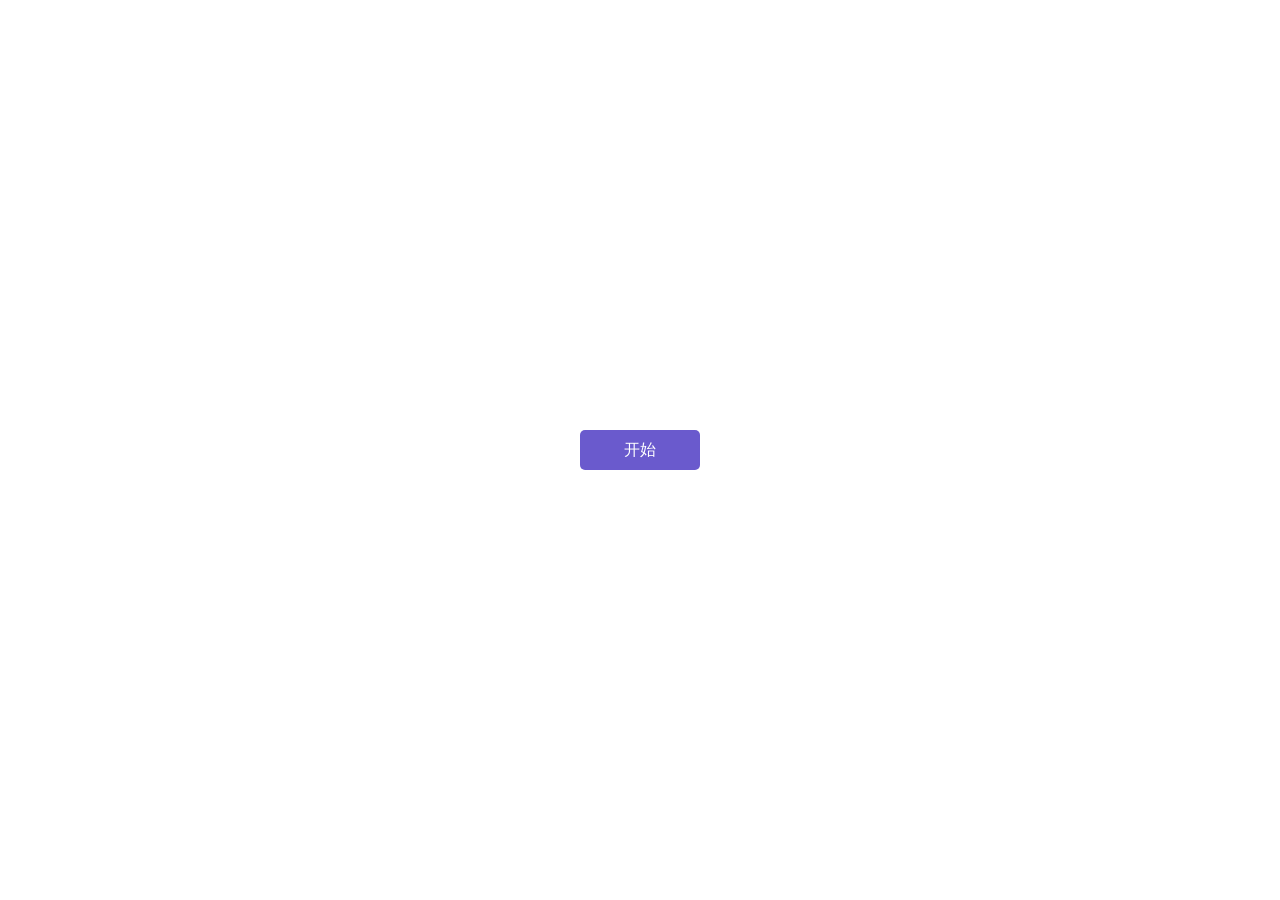
==== EditTest.html @ b3859c22 "Add files via upload" ====
<!DOCTYPE html>
<html lang="zh-cn">

<head>
    <meta charset="UTF-8">
    <meta http-equiv="X-UA-Compatible" content="IE=edge">
    <meta name="viewport" content="width=device-width, initial-scale=1.0">
    <title>EditTest</title>
</head>

<body>
    <div id="box">
        <div id="validLast"></div>
        <div id="fraction"></div>
        <div class="row" id="line1"></div>
        <div class="row" id="judge1"></div>
        <div class="row" id="line2"></div>
        <div class="row" id="judge2"></div>
        <div id="submit"></div>
    </div>
</body>
<style>
    * {
        margin: 0;
        padding: 0;
    }

    body {
        display: flex;
        justify-content: center;
        align-items: center;
        height: 100vh;
    }

    #box {
        /* margin: 50px 0 0 0; */
        display: flex;
        flex-direction: column;
        justify-content: center;
        align-items: center;
    }

    #validLast {
        margin: 0 0 50px 0;
        font-size: 18px;
        height: 50px;
        display: none;
    }

    #fraction {
        margin: 0 0 50px 0;
        height: 50px;
        font-weight: bold;
        font-size: 35px;
        display: none;
    }

    .row {
        height: 55px;
        display: flex;
        justify-content: center;
        align-items: center;
        display: none;
    }

    .item1 {
        margin: 20px;
        width: 120px;
        height: 35px;
        background-color: aliceblue;
        border: 1px solid lightskyblue;
        display: flex;
        justify-content: center;
        align-items: center;
        border-radius: 5px;
        user-select: none;
        /* color: lightskyblue; */
        user-select: none;
    }

    .item2 {
        margin: 20px;
        width: 120px;
        height: 35px;
        display: flex;
        justify-content: center;
        align-items: center;
        border-radius: 5px;
        cursor: pointer;
        user-select: none;
    }

    .yes {
        margin: 0 10px 0 0;
        width: 50px;
        height: 30px;
        border: 1px solid yellowgreen;
        display: flex;
        justify-content: center;
        align-items: center;
        border-radius: 5px;
        color: yellowgreen;
        opacity: .3;
        background-color: white;
    }

    .yes:hover {
        opacity: 1;
        background-color: yellowgreen;
        color: white;
    }

    .wrong {
        margin: 0 0 0 10px;
        width: 50px;
        height: 30px;
        border: 1px solid orange;
        display: flex;
        justify-content: center;
        align-items: center;
        border-radius: 5px;
        color: orange;
        opacity: .3;
    }

    .wrong:hover {
        opacity: 1;
        background-color: orange;
        color: white;
    }

    .correct {
        /* margin: 0 5px 0 5px; */
        display: none;
    }

    .error {
        /* margin: 0 5px 0 5px; */
    }

    #submit {
        /* margin: 80px 0 0 0; */
        width: 120px;
        height: 40px;
        display: flex;
        justify-content: center;
        align-items: center;
        background-color: slateblue;
        border-radius: 5px;
        color: white;
    }
</style>
<script src="jquery.js"></script>
<script>
    const words = [
        ["<font class='error'>按</font><font class='correct'>（安）</font>装", "安装"],
        ["和<font class='error'>霭</font><font class='correct'>（蔼）</font>", "和蔼"],
        ["<font class='error'>翱</font><font class='correct'>（遨）</font>游", "遨游"],
        ["<font class='error'>暗</font><font class='correct'>（谙）</font>熟", "谙熟"],
        ["<font class='error'>唉</font><font class='correct'>（哀）</font>叹", "哀叹"],
        ["<font class='error'>奥</font><font class='correct'>（澳）</font>洲", "澳洲"],
        ["暮<font class='error'>蔼</font><font class='correct'>（霭）</font>", "暮霭"],
        ["<font class='error'>暖</font><font class='correct'>（暖）</font>昧", "暧昧"],
        ["<font class='error'>爱</font><font class='correct'>（艾）</font>滋病", "艾滋病"],
        ["<font class='error'>板</font><font class='correct'>（扳）</font>机", "扳机"],
        ["<font class='error'>绊</font><font class='correct'>（拌）</font>嘴", "拌嘴"],
        ["<font class='error'>备</font><font class='correct'>（倍）</font>增", "倍增"],
        ["针<font class='error'>贬</font><font class='correct'>（砭）</font>", "针砭"],
        ["<font class='error'>敝</font><font class='correct'>（憋）</font>气", "憋气"],
        ["<font class='error'>摒</font><font class='correct'>（屏）</font>气", "屏气"],
        ["船<font class='error'>泊</font><font class='correct'>（舶）</font>", "船舶"],
        ["<font class='error'>搏</font><font class='correct'>（博）</font>弈", "博弈"],
        ["<font class='error'>部</font><font class='correct'>（布）</font>置", "布置"],
        ["<font class='error'>搬</font><font class='correct'>（班）</font>师", "班师"],
        ["羁<font class='error'>拌</font><font class='correct'>（绊）</font>", "羁绊"],
        ["<font class='error'>稗</font><font class='correct'>（裨）</font>益", "裨益"],
        ["<font class='error'>辩</font><font class='correct'>（辨）</font>别", "辨别"],
        ["<font class='error'>宾</font><font class='correct'>（傧）</font>相", "傧相"],
        ["<font class='error'>拔</font><font class='correct'>（拨）</font>款", "拨款"],
        ["<font class='error'>搏</font><font class='correct'>（博）</font>彩", "博彩"],
        ["脉<font class='error'>博</font><font class='correct'>（搏）</font>", "脉搏"],
        ["<font class='error'>布</font><font class='correct'>（部）</font>署", "部署"],
        ["<font class='error'>板</font><font class='correct'>（版）</font>面", "版面"],
        ["<font class='error'>报</font><font class='correct'>（抱）</font>负", "抱负"],
        ["<font class='error'>敝</font><font class='correct'>（弊）</font>病", "弊病"],
        ["<font class='error'>辨</font><font class='correct'>（辩）</font>护", "辩护"],
        ["<font class='error'>频</font><font class='correct'>（濒）</font>临", "濒临"],
        ["<font class='error'>泊</font><font class='correct'>（舶）</font>来品", "舶来品"],
        ["赌<font class='error'>搏</font><font class='correct'>（博）</font>", "赌博"],
        ["刻<font class='error'>簿</font><font class='correct'>（薄）</font>", "刻薄"],
        ["号码<font class='error'>薄</font><font class='correct'>（簿）</font>", "号码簿"],
        ["风<font class='error'>彩</font><font class='correct'>（采）</font>", "风采"],
        ["<font class='error'>怆</font><font class='correct'>（仓）</font>皇", "仓皇"],
        ["<font class='error'>侧</font><font class='correct'>（恻）</font>隐", "恻隐"],
        ["<font class='error'>掺</font><font class='correct'>（搀）</font>扶", "搀扶"],
        ["貂<font class='error'>婵</font><font class='correct'>（蝉）</font>", "貂蝉"],
        ["<font class='error'>偿</font><font class='correct'>（尝）</font>试", "尝试"],
        ["清<font class='error'>彻</font><font class='correct'>（澈）</font>", "清澈"],
        ["<font class='error'>幢</font><font class='correct'>（憧）</font>憬", "憧憬"],
        ["<font class='error'>橱</font><font class='correct'>（厨）</font>房", "厨房"],
        ["<font class='error'>淳</font><font class='correct'>（醇）</font>香", "醇香"],
        ["<font class='error'>摧</font><font class='correct'>（催）</font>促", "催促"],
        ["文<font class='error'>彩</font><font class='correct'>（采）</font>", "文采"],
        ["<font class='error'>仓</font><font class='correct'>（沧）</font>桑", "沧桑"],
        ["视<font class='error'>查</font><font class='correct'>（察）</font>", "视察"],
        ["<font class='error'>蝉</font><font class='correct'>（婵）</font>娟", "婵娟"],
        ["<font class='error'>婵</font><font class='correct'>（蝉）</font>联", "蝉联"],
        ["<font class='error'>伥</font><font class='correct'>（怅）</font>然", "怅然"],
        ["松<font class='error'>驰</font><font class='correct'>（弛）</font>", "松弛"],
        ["范<font class='error'>筹</font><font class='correct'>（畴）</font>", "范畴"],
        ["怀<font class='error'>惴</font><font class='correct'>（揣）</font>", "怀揣"],
        ["<font class='error'>缀</font><font class='correct'>（辍）</font>学", "辍学"],
        ["荟<font class='error'>粹</font><font class='correct'>（萃）</font>", "荟萃"],
        ["<font class='error'>伧</font><font class='correct'>（仓）</font>促", "仓促"],
        ["<font class='error'>苍</font><font class='correct'>（沧）</font>海", "沧海"],
        ["<font class='error'>叉</font><font class='correct'>（岔）</font>路", "岔路"],
        ["<font class='error'>馋</font><font class='correct'>（谗）</font>言", "谗言"],
        ["何<font class='error'>偿</font><font class='correct'>（尝）</font>", "何尝"],
        ["<font class='error'>扯</font><font class='correct'>（掣）</font>肘", "掣肘"],
        ["整<font class='error'>伤</font><font class='correct'>（饬）</font>", "整饬"],
        ["<font class='error'>厨</font><font class='correct'>（橱）</font>柜", "橱柜"],
        ["边<font class='error'>垂</font><font class='correct'>（陲）</font>", "边陲"],
        ["<font class='error'>纂</font><font class='correct'>（篡）</font>夺", "篡夺"],
        ["精<font class='error'>萃</font><font class='correct'>（粹）</font>", "精粹"],
        ["<font class='error'>眈</font><font class='correct'>（耽）</font>误", "耽误"],
        ["高<font class='error'>挡</font><font class='correct'>（档）</font>", "高档"],
        ["<font class='error'>抵</font><font class='correct'>（诋）</font>毁", "诋毁"],
        ["门<font class='error'>弟</font><font class='correct'>（第）</font>", "门第"],
        ["<font class='error'>掂</font><font class='correct'>（踮）</font>脚", "踮脚"],
        ["通<font class='error'>谍</font><font class='correct'>（牒）</font>", "通牒"],
        ["装<font class='error'>钉</font><font class='correct'>（订）</font>", "装订"],
        ["<font class='error'>带</font><font class='correct'>（戴）</font>帽", "戴帽"],
        ["河<font class='error'>提</font><font class='correct'>（堤）</font>", "河堤"],
        ["<font class='error'>啼</font><font class='correct'>（谛）</font>听", "谛听"],
        ["落<font class='error'>弟</font><font class='correct'>（第）</font>", "落第"],
        ["<font class='error'>沾</font><font class='correct'>（玷）</font>污", "玷污"],
        ["影<font class='error'>牒</font><font class='correct'>（碟）</font>", "影碟"],
        ["<font class='error'>订</font><font class='correct'>（钉）</font>扣子", "钉扣子"],
        ["挂<font class='error'>档</font><font class='correct'>（挡）</font>", "挂挡"],
        ["<font class='error'>诋</font><font class='correct'>（砥）</font>砺", "砥砺"],
        ["真<font class='error'>蒂</font><font class='correct'>（谛）</font>", "真谛"],
        ["<font class='error'>惦</font><font class='correct'>（掂）</font>量", "掂量"],
        ["<font class='error'>垫</font><font class='correct'>（奠）</font>基", "奠基"],
        ["更<font class='error'>叠</font><font class='correct'>（迭）</font>", "更迭"],
        ["文<font class='error'>椟</font><font class='correct'>（牍）</font>", "文牍"],
        ["亵<font class='error'>黩</font><font class='correct'>（渎）</font>", "亵渎"],
        ["目<font class='error'>赌</font><font class='correct'>（睹）</font>", "目睹"],
        ["<font class='error'>度</font><font class='correct'>（渡）</font>难关", "渡难关"],
        ["<font class='error'>藍</font><font class='correct'>（蠹）</font>虫", "蠹虫"],
        ["<font class='error'>渡</font><font class='correct'>（度）</font>日", "度日"],
        ["桥<font class='error'>礅</font><font class='correct'>（墩）</font>", "桥墩"],
        ["<font class='error'>厄</font><font class='correct'>（扼）</font>要", "扼要"],
        ["<font class='error'>恶</font><font class='correct'>（噩）</font>梦", "噩梦"],
        ["<font class='error'>恶</font><font class='correct'>（厄）</font>运", "厄运"],
        ["<font class='error'>法</font><font class='correct'>（砝）</font>码", "砝码"],
        ["<font class='error'>反</font><font class='correct'>（返）</font>工", "返工"],
        ["<font class='error'>废</font><font class='correct'>（费）</font>力", "费力"],
        ["<font class='error'>斐</font><font class='correct'>（蜚）</font>声", "蜚声"],
        ["<font class='error'>份</font><font class='correct'>（分）</font>内", "分内"],
        ["缘<font class='error'>份</font><font class='correct'>（分）</font>", "缘分"],
        ["振<font class='error'>辐</font><font class='correct'>（幅）</font>", "振幅"],
        ["<font class='error'>符</font><font class='correct'>（附）</font>会", "附会"],
        ["<font class='error'>蕃</font><font class='correct'>（幡）</font>然", "幡然"],
        ["<font class='error'>返</font><font class='correct'>（反）</font>悔", "反悔"],
        ["浪<font class='error'>废</font><font class='correct'>（费）</font>", "浪费"],
        ["<font class='error'>愤</font><font class='correct'>（奋）</font>发", "奋发"],
        ["<font class='error'>份</font><font class='correct'>（分）</font>量", "分量"],
        ["<font class='error'>奉</font><font class='correct'>（俸）</font>禄", "俸禄"],
        ["<font class='error'>腑</font><font class='correct'>（俯）</font>瞰", "俯瞰"],
        ["<font class='error'>付</font><font class='correct'>（副）</font>刊", "副刊"],
        ["纷<font class='error'>烦</font><font class='correct'>（繁）</font>", "纷繁"],
        ["<font class='error'>防</font><font class='correct'>（妨）</font>碍", "妨碍"],
        ["<font class='error'>绯</font><font class='correct'>（悱）</font>恻", "悱恻"],
        ["安<font class='error'>份</font><font class='correct'>（分）</font>", "安分"],
        ["股<font class='error'>分</font><font class='correct'>（份）</font>", "股份"],
        ["<font class='error'>蝠</font><font class='correct'>（辐）</font>射", "辐射"],
        ["师<font class='error'>付</font><font class='correct'>（傅）</font>", "师傅"],
        ["<font class='error'>复</font><font class='correct'>（覆）</font>没", "覆没"],
        ["气<font class='error'>慨</font><font class='correct'>（概）</font>", "气概"],
        ["钓<font class='error'>杆</font><font class='correct'>（竿）</font>", "钓竿"],
        ["桅<font class='error'>干</font><font class='correct'>（杆）</font>", "桅杆"],
        ["秸<font class='error'>杆</font><font class='correct'>（秆）</font>", "秸秆"],
        ["景阳<font class='error'>岗</font><font class='correct'>（冈）</font>", "景阳冈"],
        ["站<font class='error'>冈</font><font class='correct'>（岗）</font>", "站岗"],
        ["<font class='error'>工</font><font class='correct'>（功）</font>底", "功底"],
        ["<font class='error'>功</font><font class='correct'>（攻）</font>势", "攻势"],
        ["<font class='error'>贡</font><font class='correct'>（供）</font>养", "供养"],
        ["挂<font class='error'>勾</font><font class='correct'>（钩）</font>", "挂钩"],
        ["<font class='error'>埂</font><font class='correct'>（梗）</font>概", "梗概"],
        ["<font class='error'>幸</font><font class='correct'>（辜）</font>负", "辜负"],
        ["<font class='error'>估</font><font class='correct'>（姑）</font>息", "姑息"],
        ["粗<font class='error'>旷</font><font class='correct'>（犷）</font>", "粗犷"],
        ["<font class='error'>贯</font><font class='correct'>（惯）</font>例", "惯例"],
        ["<font class='error'>贯</font><font class='correct'>（灌）</font>输", "灌输"],
        ["电线<font class='error'>竿</font><font class='correct'>（杆）</font>", "电线杆"],
        ["井<font class='error'>岗</font><font class='correct'>（冈）</font>山", "井冈山"],
        ["<font class='error'>冈</font><font class='correct'>（岗）</font>位", "岗位"],
        ["<font class='error'>供</font><font class='correct'>（贡）</font>献", "贡献"],
        ["<font class='error'>胳</font><font class='correct'>（隔）</font>膜", "隔膜"],
        ["<font class='error'>顾</font><font class='correct'>（雇）</font>佣", "雇佣"],
        ["<font class='error'>刮</font><font class='correct'>（聒）</font>噪", "聒噪"],
        ["<font class='error'>魁</font><font class='correct'>（瑰）</font>丽", "瑰丽"],
        ["<font class='error'>函</font><font class='correct'>（涵）</font>养", "涵养"],
        ["遗<font class='error'>撼</font><font class='correct'>（憾）</font>", "遗憾"],
        ["惊<font class='error'>赅</font><font class='correct'>（骇）</font>", "惊骇"],
        ["<font class='error'>和</font><font class='correct'>（合）</font>力", "合力"],
        ["<font class='error'>宏</font><font class='correct'>（洪）</font>亮", "洪亮"],
        ["问<font class='error'>侯</font><font class='correct'>（候）</font>", "问候"],
        ["倏<font class='error'>乎</font><font class='correct'>（忽）</font>", "倏忽"],
        ["圆<font class='error'>猾</font><font class='correct'>（滑）</font>", "圆滑"],
        ["膏<font class='error'>育</font><font class='correct'>（肓）</font>", "膏肓"],
        ["<font class='error'>愰</font><font class='correct'>（幌）</font>子", "幌子"],
        ["聪<font class='error'>惠</font><font class='correct'>（慧）</font>", "聪慧"],
        ["<font class='error'>会</font><font class='correct'>（荟）</font>萃", "荟萃"],
        ["含<font class='error'>浑</font><font class='correct'>（混）</font>", "含混"],
        ["浩<font class='error'>翰</font><font class='correct'>（瀚）</font>", "浩瀚"],
        ["震<font class='error'>憾</font><font class='correct'>（撼）</font>", "震撼"],
        ["<font class='error'>撼</font><font class='correct'>（捍）</font>卫", "捍卫"],
        ["强<font class='error'>捍</font><font class='correct'>（悍）</font>", "强悍"],
        ["亲<font class='error'>合</font><font class='correct'>（和）</font>力", "亲和力"],
        ["<font class='error'>合</font><font class='correct'>（和）</font>谐", "和谐"],
        ["<font class='error'>弘</font><font class='correct'>（宏）</font>观", "宏观"],
        ["<font class='error'>洪</font><font class='correct'>（弘）</font>扬", "弘扬"],
        ["霓<font class='error'>红</font><font class='correct'>（虹）</font>", "霓虹"],
        ["万户<font class='error'>候</font><font class='correct'>（侯）</font>", "万户侯"],
        ["<font class='error'>侯</font><font class='correct'>（侯）</font>鸟", "侯鸟"],
        ["<font class='error'>侯</font><font class='correct'>（候）</font>补", "候补"],
        ["<font class='error'>狐</font><font class='correct'>（弧）</font>度", "弧度"],
        ["<font class='error'>糊</font><font class='correct'>（胡）</font>话", "胡话"],
        ["<font class='error'>焕</font><font class='correct'>（涣）</font>散", "涣散"],
        ["<font class='error'>涣</font><font class='correct'>（焕）</font>发", "焕发"],
        ["<font class='error'>慌</font><font class='correct'>（荒）</font>谬", "荒谬"],
        ["<font class='error'>愰</font><font class='correct'>（惶）</font>惑", "惶惑"],
        ["春<font class='error'>辉</font><font class='correct'>（晖）</font>", "春晖"],
        ["<font class='error'>恢</font><font class='correct'>（诙）</font>谐", "诙谐"],
        ["<font class='error'>会</font><font class='correct'>（汇）</font>报", "汇报"],
        ["教<font class='error'>悔</font><font class='correct'>（诲）</font>", "教诲"],
        ["<font class='error'>浑</font><font class='correct'>（诨）</font>号", "诨号"],
        ["<font class='error'>浑</font><font class='correct'>（混）</font>沌", "混沌"],
        ["掺<font class='error'>合</font><font class='correct'>（和）</font>", "掺和"],
        ["<font class='error'>火</font><font class='correct'>（伙）</font>食", "伙食"],
        ["<font class='error'>肌</font><font class='correct'>（饥）</font>肠", "饥肠"],
        ["<font class='error'>藉</font><font class='correct'>（籍）</font>贯", "籍贯"],
        ["<font class='error'>挤</font><font class='correct'>（跻）</font>身", "跻身"],
        ["<font class='error'>疾</font><font class='correct'>（急）</font>促", "急促"],
        ["通<font class='error'>辑</font><font class='correct'>（缉）</font>", "通缉"],
        ["<font class='error'>既</font><font class='correct'>（即）</font>使", "即使"],
        ["<font class='error'>疾</font><font class='correct'>（棘）</font>手", "棘手"],
        ["<font class='error'>即</font><font class='correct'>（既）</font>然", "既然"],
        ["调<font class='error'>济</font><font class='correct'>（剂）</font>", "调剂"],
        ["马<font class='error'>夹</font><font class='correct'>（甲）</font>", "马甲"],
        ["<font class='error'>佼</font><font class='correct'>（姣）</font>好", "姣好"],
        ["<font class='error'>娇</font><font class='correct'>（矫）</font>健", "矫健"],
        ["麦<font class='error'>桔</font><font class='correct'>（秸）</font>", "麦秸"],
        ["拘<font class='error'>紧</font><font class='correct'>（谨）</font>", "拘谨"],
        ["陷<font class='error'>井</font><font class='correct'>（阱）</font>", "陷阱"],
        ["毕<font class='error'>竞</font><font class='correct'>（竟）</font>", "毕竟"],
        ["<font class='error'>脽</font><font class='correct'>（雎）</font>鸠", "雎鸠"],
        ["<font class='error'>巨</font><font class='correct'>（剧）</font>增", "剧增"],
        ["<font class='error'>决</font><font class='correct'>（抉）</font>择", "抉择"],
        ["<font class='error'>掘</font><font class='correct'>（崛）</font>起", "崛起"],
        ["<font class='error'>偕</font><font class='correct'>（揩）</font>油", "揩油"],
        ["<font class='error'>戡</font><font class='correct'>（勘）</font>查", "勘查"],
        ["青<font class='error'>棵</font><font class='correct'>（稞）</font>", "青稞"],
        ["<font class='error'>磕</font><font class='correct'>（瞌）</font>睡", "瞌睡"],
        ["开<font class='error'>恳</font><font class='correct'>（垦）</font>", "开垦"],
        ["<font class='error'>馈</font><font class='correct'>（匮）</font>乏", "匮乏"],
        ["<font class='error'>急</font><font class='correct'>（亟）</font>待", "亟待"],
        ["学<font class='error'>藉</font><font class='correct'>（籍）</font>", "学籍"],
        ["<font class='error'>技</font><font class='correct'>（伎）</font>俩", "伎俩"],
        ["希<font class='error'>翼</font><font class='correct'>（冀）</font>", "希冀"],
        ["<font class='error'>佳</font><font class='correct'>（嘉）</font>奖", "嘉奖"],
        ["<font class='error'>嘎</font><font class='correct'>（戛）</font>然", "戛然"],
        ["船<font class='error'>浆</font><font class='correct'>（桨）</font>", "船桨"],
        ["<font class='error'>骄</font><font class='correct'>（娇）</font>宠", "娇宠"],
        ["<font class='error'>徼</font><font class='correct'>（缴）</font>纳", "缴纳"],
        ["<font class='error'>佼</font><font class='correct'>（皎）</font>洁", "皎洁"],
        ["挖墙<font class='error'>角</font><font class='correct'>（脚）</font>", "挖墙脚"],
        ["<font class='error'>结</font><font class='correct'>（节）</font>骨眼", "节骨眼"],
        ["<font class='error'>界</font><font class='correct'>（届）</font>时", "届时"],
        ["蕴<font class='error'>籍</font><font class='correct'>（藉）</font>", "蕴藉"],
        ["<font class='error'>精</font><font class='correct'>（经）</font>典", "经典"],
        ["<font class='error'>精</font><font class='correct'>（经）</font>络", "经络"],
        ["<font class='error'>竟</font><font class='correct'>（竞）</font>技", "竞技"],
        ["<font class='error'>竞</font><font class='correct'>（竟）</font>然", "竟然"],
        ["<font class='error'>炯</font><font class='correct'>（迥）</font>异", "迥异"],
        ["针<font class='error'>炙</font><font class='correct'>（灸）</font>", "针灸"],
        ["规<font class='error'>距</font><font class='correct'>（矩）</font>", "规矩"],
        ["家<font class='error'>俱</font><font class='correct'>（具）</font>", "家具"],
        ["<font class='error'>具</font><font class='correct'>（俱）</font>全", "俱全"],
        ["盘<font class='error'>距</font><font class='correct'>（踞）</font>", "盘踞"],
        ["<font class='error'>决</font><font class='correct'>（诀）</font>窍", "诀窍"],
        ["<font class='error'>央</font><font class='correct'>（诀）</font>别", "诀别"],
        ["<font class='error'>峻</font><font class='correct'>（竣）</font>工", "竣工"],
        ["疏<font class='error'>竣</font><font class='correct'>（浚）</font>", "疏浚"],
        ["<font class='error'>揩</font><font class='correct'>（楷）</font>模", "楷模"],
        ["<font class='error'>勘</font><font class='correct'>（戡）</font>乱", "戡乱"],
        ["<font class='error'>嗑</font><font class='correct'>（磕）</font>头", "磕头"],
        ["<font class='error'>格</font><font class='correct'>（恪）</font>守", "恪守"],
        ["<font class='error'>挎</font><font class='correct'>（垮）</font>台", "垮台"],
        ["昏<font class='error'>馈</font><font class='correct'>（聩）</font>", "昏聩"],
        ["慷<font class='error'>概</font><font class='correct'>（慨）</font>", "慷慨"],
        ["<font class='error'>搞</font><font class='correct'>（犒）</font>劳", "犒劳"],
        ["<font class='error'>嗑</font><font class='correct'>（磕）</font>碰", "磕碰"],
        ["<font class='error'>克</font><font class='correct'>（刻）</font>苦", "刻苦"],
        ["眼<font class='error'>框</font><font class='correct'>（眶）</font>", "眼眶"],
        ["寥<font class='error'>阔</font><font class='correct'>（廓）</font>", "寥廓"],
        ["打<font class='error'>腊</font><font class='correct'>（蜡）</font>", "打蜡"],
        ["<font class='error'>篮</font><font class='correct'>（蓝）</font>本", "蓝本"],
        ["<font class='error'>蓝</font><font class='correct'>（篮）</font>球", "篮球"],
        ["护<font class='error'>拦</font><font class='correct'>（栏）</font>", "护栏"],
        ["斑<font class='error'>澜</font><font class='correct'>（斓）</font>", "斑斓"],
        ["<font class='error'>览</font><font class='correct'>（缆）</font>车", "缆车"],
        ["<font class='error'>嬴</font><font class='correct'>（羸）</font>弱", "羸弱"],
        ["<font class='error'>类</font><font class='correct'>（雷）</font>同", "雷同"],
        ["呆<font class='error'>楞</font><font class='correct'>（愣）</font>", "呆愣"],
        ["<font class='error'>历</font><font class='correct'>（厉）</font>害", "厉害"],
        ["<font class='error'>俐</font><font class='correct'>（利）</font>落", "利落"],
        ["鹤<font class='error'>戾</font><font class='correct'>（唳）</font>", "鹤唳"],
        ["蝉<font class='error'>连</font><font class='correct'>（联）</font>", "蝉联"],
        ["黄<font class='error'>莲</font><font class='correct'>（连）</font>", "黄连"],
        ["千<font class='error'>炼</font><font class='correct'>（练）</font>", "千练"],
        ["熟<font class='error'>炼</font><font class='correct'>（练）</font>", "熟练"],
        ["修<font class='error'>练</font><font class='correct'>（炼）</font>", "修炼"],
        ["锤<font class='error'>练</font><font class='correct'>（炼）</font>", "锤炼"],
        ["提<font class='error'>练</font><font class='correct'>（炼）</font>", "提炼"],
        ["高<font class='error'>梁</font><font class='correct'>（粱）</font>", "高粱"],
        ["桥<font class='error'>粱</font><font class='correct'>（梁）</font>", "桥梁"],
        ["老<font class='error'>俩</font><font class='correct'>（两）</font>口", "老两口"],
        ["<font class='error'>了</font><font class='correct'>（潦）</font>草", "潦草"],
        ["寂<font class='error'>廖</font><font class='correct'>（寥）</font>", "寂寥"],
        ["<font class='error'>廖</font><font class='correct'>（寥）</font>廓", "寥廓"],
        ["<font class='error'>僚</font><font class='correct'>（镣）</font>铐", "镣铐"],
        ["<font class='error'>了</font><font class='correct'>（瞭）</font>望", "瞭望"],
        ["<font class='error'>鳞</font><font class='correct'>（遴）</font>选", "遴选"],
        ["<font class='error'>铃</font><font class='correct'>（玲）</font>珑", "玲珑"],
        ["<font class='error'>玲</font><font class='correct'>（伶）</font>俐", "伶俐"],
        ["<font class='error'>棱</font><font class='correct'>（菱）</font>形", "菱形"],
        ["孤<font class='error'>伶伶</font><font class='correct'>（零零）</font>", "孤零零"],
        ["<font class='error'>流</font><font class='correct'>（留）</font>恋", "留恋"],
        ["<font class='error'>留</font><font class='correct'>（刘）</font>海儿", "刘海儿"],
        ["<font class='error'>流</font><font class='correct'>（浏）</font>览", "浏览"],
        ["葱<font class='error'>笼</font><font class='correct'>（茏）</font>", "葱茏"],
        ["拉<font class='error'>笼</font><font class='correct'>（拢）</font>", "拉拢"],
        ["<font class='error'>拢</font><font class='correct'>（笼）</font>络", "笼络"],
        ["<font class='error'>陇</font><font class='correct'>（垄）</font>断", "垄断"],
        ["捅<font class='error'>漏</font><font class='correct'>（娄）</font>子", "捅娄子"],
        ["遗<font class='error'>露</font><font class='correct'>（漏）</font>", "遗漏"],
        ["杀<font class='error'>戳</font><font class='correct'>（戮）</font>", "杀戮"],
        ["频<font class='error'>律</font><font class='correct'>（率）</font>", "频率"],
        ["旋<font class='error'>率</font><font class='correct'>（律）</font>", "旋律"],
        ["痉<font class='error'>孪</font><font class='correct'>（挛）</font>", "痉挛"],
        ["<font class='error'>挛</font><font class='correct'>（孪）</font>生", "孪生"],
        ["<font class='error'>伦</font><font class='correct'>（沦）</font>落", "沦落"],
        ["<font class='error'>罗</font><font class='correct'>（啰）</font>唆", "啰唆"],
        ["怠<font class='error'>漫</font><font class='correct'>（慢）</font>", "怠慢"],
        ["前<font class='error'>矛</font><font class='correct'>（茅）</font>", "前茅"],
        ["<font class='error'>谜</font><font class='correct'>（迷）</font>宫", "迷宫"],
        ["<font class='error'>靡</font><font class='correct'>（糜）</font>烂", "糜烂"],
        ["隐<font class='error'>密</font><font class='correct'>（秘）</font>", "隐秘"],
        ["扫<font class='error'>瞄</font><font class='correct'>（描）</font>", "扫描"],
        ["<font class='error'>抿</font><font class='correct'>（泯）</font>灭", "泯灭"],
        ["观<font class='error'>摹</font><font class='correct'>（摩）</font>", "观摩"],
        ["<font class='error'>母</font><font class='correct'>（拇）</font>指", "拇指"],
        ["<font class='error'>慢</font><font class='correct'>（漫）</font>谈", "漫谈"],
        ["<font class='error'>肓</font><font class='correct'>（盲）</font>目", "盲目"],
        ["<font class='error'>冒</font><font class='correct'>（贸）</font>然", "贸然"],
        ["<font class='error'>懵</font><font class='correct'>（蒙）</font>人", "蒙人"],
        ["捉<font class='error'>谜</font><font class='correct'>（迷）</font>藏", "捉迷藏"],
        ["消<font class='error'>弥</font><font class='correct'>（弭）</font>", "消弭"],
        ["披<font class='error'>糜</font><font class='correct'>（靡）</font>", "披靡"],
        ["萎<font class='error'>糜</font><font class='correct'>（靡）</font>", "萎靡"],
        ["<font class='error'>湎</font><font class='correct'>（缅）</font>怀", "缅怀"],
        ["沉<font class='error'>缅</font><font class='correct'>（湎）</font>", "沉湎"],
        ["浩<font class='error'>缈</font><font class='correct'>（渺）</font>", "浩渺"],
        ["轻<font class='error'>篾</font><font class='correct'>（蔑）</font>", "轻蔑"],
        ["<font class='error'>名</font><font class='correct'>（明）</font>信片", "明信片"],
        ["临<font class='error'>摩</font><font class='correct'>（摹）</font>", "临摹"],
        ["寂<font class='error'>漠</font><font class='correct'>（寞）</font>", "寂寞"],
        ["粉<font class='error'>沫</font><font class='correct'>（末）</font>", "粉末"],
        ["<font class='error'>幕</font><font class='correct'>（暮）</font>色", "暮色"],
        ["招<font class='error'>幕</font><font class='correct'>（募）</font>", "招募"],
        ["<font class='error'>赫</font><font class='correct'>（赧）</font>颜", "赧颜"],
        ["<font class='error'>扭</font><font class='correct'>（忸）</font>怩", "忸怩"],
        ["<font class='error'>钮</font><font class='correct'>（纽）</font>带", "纽带"],
        ["<font class='error'>呕</font><font class='correct'>（讴）</font>歌", "讴歌"],
        ["<font class='error'>呕</font><font class='correct'>（怄）</font>气", "怄气"],
        ["<font class='error'>欧</font><font class='correct'>（殴）</font>打", "殴打"],
        ["<font class='error'>沤</font><font class='correct'>（呕）</font>吐", "呕吐"],
        ["<font class='error'>怄</font><font class='correct'>（沤）</font>肥", "沤肥"],
        ["<font class='error'>趴</font><font class='correct'>（扒）</font>手", "扒手"],
        ["涅<font class='error'>磐</font><font class='correct'>（槃）</font>", "涅槃"],
        ["<font class='error'>疱</font><font class='correct'>（庖）</font>厨", "庖厨"],
        ["<font class='error'>陪</font><font class='correct'>（赔）</font>偿", "赔偿"],
        ["<font class='error'>砰</font><font class='correct'>（抨）</font>击", "抨击"],
        ["<font class='error'>篷</font><font class='correct'>（蓬）</font>松", "蓬松"],
        ["敞<font class='error'>蓬</font><font class='correct'>（篷）</font>车", "敞篷车"],
        ["<font class='error'>批</font><font class='correct'>（披）</font>露", "披露"],
        ["偏<font class='error'>辟</font><font class='correct'>（僻）</font>", "偏僻"],
        ["<font class='error'>骠</font><font class='correct'>（剽）</font>悍", "剽悍"],
        ["<font class='error'>判</font><font class='correct'>（叛）</font>变", "叛变"],
        ["<font class='error'>配</font><font class='correct'>（佩）</font>带", "佩带"],
        ["帐<font class='error'>蓬</font><font class='correct'>（篷）</font>", "帐篷"],
        ["<font class='error'>批</font><font class='correct'>（披）</font>览", "披览"],
        ["<font class='error'>凭</font><font class='correct'>（平）</font>添", "平添"],
        ["分<font class='error'>岐</font><font class='correct'>（歧）</font>", "分歧"],
        ["<font class='error'>岐</font><font class='correct'>（歧）</font>义", "歧义"],
        ["默<font class='error'>挈</font><font class='correct'>（契）</font>", "默契"],
        ["<font class='error'>气</font><font class='correct'>（汽）</font>水", "汽水"],
        ["接<font class='error'>恰</font><font class='correct'>（洽）</font>", "接洽"],
        ["<font class='error'>欠</font><font class='correct'>（歉）</font>疚", "歉疚"],
        ["<font class='error'>倾</font><font class='correct'>（顷）</font>刻：", "顷刻"],
        ["<font class='error'>亲</font><font class='correct'>（青）</font>睐", "青睐"],
        ["<font class='error'>趋</font><font class='correct'>（驱）</font>使", "驱使"],
        ["<font class='error'>全</font><font class='correct'>（痊）</font>愈", "痊愈"],
        ["兑换<font class='error'>卷</font><font class='correct'>（券）</font>", "兑换券"],
        ["商<font class='error'>确</font><font class='correct'>（榷）</font>", "商榷"],
        ["<font class='error'>挠</font><font class='correct'>（饶）</font>恕", "饶恕"],
        ["<font class='error'>葺</font><font class='correct'>（茸）</font>毛", "茸毛"],
        ["杂<font class='error'>揉</font><font class='correct'>（糅）</font>", "杂糅"],
        ["困<font class='error'>挠</font><font class='correct'>（扰）</font>", "困扰"],
        ["<font class='error'>溶</font><font class='correct'>（融）</font>洽", "融洽"],
        ["<font class='error'>柄</font><font class='correct'>（枘）</font>凿", "枘凿"],
        ["修<font class='error'>茸</font><font class='correct'>（葺）</font>", "修葺"],
        ["水蒸<font class='error'>汽</font><font class='correct'>（气）</font>", "水蒸气"],
        ["诀<font class='error'>窃</font><font class='correct'>（窍）</font>", "诀窍"],
        ["<font class='error'>虬</font><font class='correct'>（遒）</font>劲", "遒劲"],
        ["<font class='error'>倦</font><font class='correct'>（蜷）</font>缩", "蜷缩"],
        ["城<font class='error'>阕</font><font class='correct'>（阙）</font>", "城阙"],
        ["坚<font class='error'>仞</font><font class='correct'>（韧）</font>", "坚韧"],
        ["<font class='error'>揉</font><font class='correct'>（蹂）</font>躏", "蹂躏"],
        ["<font class='error'>诺</font><font class='correct'>（偌）</font>大", "偌大"],
        ["<font class='error'>撤</font><font class='correct'>（撒）</font>手", "撒手"],
        ["<font class='error'>剎</font><font class='correct'>（煞）</font>白", "煞白"],
        ["<font class='error'>扇</font><font class='correct'>（煽）</font>情", "煽情"],
        ["<font class='error'>摄</font><font class='correct'>（慑）</font>服", "慑服"],
        ["<font class='error'>手</font><font class='correct'>（首）</font>饰", "首饰"],
        ["<font class='error'>搔</font><font class='correct'>（骚）</font>扰", "骚扰"],
        ["蹒<font class='error'>姗</font><font class='correct'>（跚）</font>", "蹒跚"],
        ["<font class='error'>响</font><font class='correct'>（晌）</font>午", "晌午"],
        ["<font class='error'>郝</font><font class='correct'>（赦）</font>免", "赦免"],
        ["<font class='error'>守</font><font class='correct'>（狩）</font>猎", "狩猎"],
        ["害<font class='error'>躁</font><font class='correct'>（臊）</font>", "害臊"],
        ["<font class='error'>瞻</font><font class='correct'>（赡）</font>养", "赡养"],
        ["花<font class='error'>梢</font><font class='correct'>（哨）</font>", "花哨"],
        ["<font class='error'>申</font><font class='correct'>（伸）</font>张", "伸张"],
        ["<font class='error'>暑</font><font class='correct'>（署）</font>名", "署名"],
        ["部<font class='error'>暑</font><font class='correct'>（署）</font>", "部署"],
        ["闪<font class='error'>铄</font><font class='correct'>（烁）</font>", "闪烁"],
        ["<font class='error'>耸</font><font class='correct'>（悚）</font>然", "悚然"],
        ["<font class='error'>燧</font><font class='correct'>（隧）</font>道", "隧道"],
        ["摩<font class='error'>娑</font><font class='correct'>（挲）</font>", "摩挲"],
        ["卫<font class='error'>戌</font><font class='correct'>（戍）</font>", "卫戍"],
        ["<font class='error'>撕</font><font class='correct'>（厮）</font>杀", "厮杀"],
        ["朗<font class='error'>领</font><font class='correct'>（诵）</font>", "朗诵"],
        ["教<font class='error'>嗦</font><font class='correct'>（唆）</font>", "教唆"],
        ["<font class='error'>锁</font><font class='correct'>（琐）</font>屑", "琐屑"],
        ["<font class='error'>嗽</font><font class='correct'>（漱）</font>口", "漱口"],
        ["<font class='error'>纵</font><font class='correct'>（怂）</font>恿", "怂恿"],
        ["鬼<font class='error'>崇</font><font class='correct'>（祟）</font>", "鬼祟"],
        ["繁<font class='error'>锁</font><font class='correct'>（琐）</font>", "繁琐"],
        ["枷<font class='error'>索</font><font class='correct'>（锁）</font>", "枷锁"],
        ["拖<font class='error'>踏</font><font class='correct'>（沓）</font>", "拖沓"],
        ["<font class='error'>摊</font><font class='correct'>（瘫）</font>软", "瘫软"],
        ["<font class='error'>螳</font><font class='correct'>（蹚）</font>水", "蹚水"],
        ["<font class='error'>誉</font><font class='correct'>（誊）</font>写", "誊写"],
        ["<font class='error'>甜</font><font class='correct'>（恬）</font>静", "恬静"],
        ["请<font class='error'>贴</font><font class='correct'>（帖）</font>", "请帖"],
        ["<font class='error'>曈</font><font class='correct'>（瞳）</font>孔", "瞳孔"],
        ["鞭<font class='error'>鞑</font><font class='correct'>（挞）</font>", "鞭挞"],
        ["偏<font class='error'>坦</font><font class='correct'>（袒）</font>", "偏袒"],
        ["<font class='error'>塘</font><font class='correct'>（搪）</font>塞", "搪塞"],
        ["<font class='error'>腾</font><font class='correct'>（螣）</font>蛇", "螣蛇"],
        ["体<font class='error'>帖</font><font class='correct'>（贴）</font>", "体贴"],
        ["朝<font class='error'>庭</font><font class='correct'>（廷）</font>", "朝廷"],
        ["<font class='error'>脱</font><font class='correct'>（蜕）</font>化", "蜕化"],
        ["糟<font class='error'>塌</font><font class='correct'>（蹋）</font>", "糟蹋"],
        ["煤<font class='error'>碳</font><font class='correct'>（炭）</font>", "煤炭"],
        ["熏<font class='error'>淘</font><font class='correct'>（陶）</font>", "熏陶"],
        ["<font class='error'>题</font><font class='correct'>（提）</font>纲", "提纲"],
        ["妥<font class='error'>贴</font><font class='correct'>（帖）</font>", "妥帖"],
        ["天<font class='error'>廷</font><font class='correct'>（庭）</font>", "天庭"],
        ["<font class='error'>托</font><font class='correct'>（拖）</font>鞋", "拖鞋"],
        ["<font class='error'>婉</font><font class='correct'>（惋）</font>惜", "惋惜"],
        ["<font class='error'>忘</font><font class='correct'>（妄）</font>想", "妄想"],
        ["<font class='error'>蔚</font><font class='correct'>（慰）</font>藉", "慰藉"],
        ["委<font class='error'>惋</font><font class='correct'>（婉）</font>", "委婉"],
        ["<font class='error'>惟</font><font class='correct'>（帷）</font>幄", "帷幄"],
        ["旋<font class='error'>窝</font><font class='correct'>（涡）</font>", "旋涡"],
        ["<font class='error'>安</font><font class='correct'>（枉）</font>费", "枉费"],
        ["<font class='error'>帏</font><font class='correct'>（帷）</font>幕", "帷幕"],
        ["<font class='error'>污</font><font class='correct'>（诬）</font>告", "诬告"],
        ["白<font class='error'>晰</font><font class='correct'>（皙）</font>", "白皙"],
        ["<font class='error'>息</font><font class='correct'>（熄）</font>灭", "熄灭"],
        ["<font class='error'>嘻</font><font class='correct'>（嬉）</font>戏", "嬉戏"],
        ["沿<font class='error'>习</font><font class='correct'>（袭）</font>", "沿袭"],
        ["迁<font class='error'>徒</font><font class='correct'>（徙）</font>", "迁徙"],
        ["<font class='error'>暇</font><font class='correct'>（遐）</font>思", "遐思"],
        ["<font class='error'>暇</font><font class='correct'>（瑕）</font>疵", "瑕疵"],
        ["船<font class='error'>弦</font><font class='correct'>（舷）</font>", "船舷"],
        ["诬<font class='error'>谄</font><font class='correct'>（陷）</font>", "诬陷"],
        ["照<font class='error'>像</font><font class='correct'>（相）</font>", "照相"],
        ["安<font class='error'>祥</font><font class='correct'>（详）</font>", "安详"],
        ["慈<font class='error'>详</font><font class='correct'>（祥）</font>", "慈祥"],
        ["<font class='error'>详</font><font class='correct'>（祥）</font>和", "祥和"],
        ["意<font class='error'>像</font><font class='correct'>（象）</font>", "意象"],
        ["通<font class='error'>霄</font><font class='correct'>（宵）</font>", "通宵"],
        ["<font class='error'>消</font><font class='correct'>（道）</font>遥", "道遥"],
        ["报<font class='error'>消</font><font class='correct'>（销）</font>", "报销"],
        ["<font class='error'>消</font><font class='correct'>（销）</font>毁", "销毁"],
        ["云<font class='error'>宵</font><font class='correct'>（霄）</font>", "云霄"],
        ["<font class='error'>谐</font><font class='correct'>（协）</font>奏曲", "协奏曲"],
        ["<font class='error'>谐</font><font class='correct'>（协）</font>作", "协作"],
        ["<font class='error'>协</font><font class='correct'>（胁）</font>迫", "胁迫"],
        ["发<font class='error'>泻</font><font class='correct'>（泄）</font>", "发泄"],
        ["倾<font class='error'>泄</font><font class='correct'>（泻）</font>", "倾泻"],
        ["<font class='error'>腥</font><font class='correct'>（猩）</font>红", "猩红"],
        ["<font class='error'>形</font><font class='correct'>（行）</font>踪", "行踪"],
        ["外<font class='error'>型</font><font class='correct'>（形）</font>", "外形"],
        ["流线<font class='error'>形</font><font class='correct'>（型）</font>", "流线型"],
        ["<font class='error'>休</font><font class='correct'>（修）</font>葺", "修葺"],
        ["手<font class='error'>序</font><font class='correct'>（续）</font>", "手续"],
        ["<font class='error'>渲</font><font class='correct'>（宣）</font>泄", "宣泄"],
        ["<font class='error'>暄</font><font class='correct'>（喧）</font>闹", "喧闹"],
        ["寒<font class='error'>喧</font><font class='correct'>（暄）</font>", "寒暄"],
        ["<font class='error'>眩</font><font class='correct'>（炫）</font>目", "炫目"],
        ["<font class='error'>眩</font><font class='correct'>（炫）</font>耀", "炫耀"],
        ["<font class='error'>宣</font><font class='correct'>（渲）</font>染", "渲染"],
        ["醉<font class='error'>熏熏</font><font class='correct'>（醺醺）</font>", "醉醺醺"],
        ["<font class='error'>寻</font><font class='correct'>（询）</font>问", "询问"],
        ["通<font class='error'>迅</font><font class='correct'>（讯）</font>", "通讯"],
        ["潮<font class='error'>讯</font><font class='correct'>（汛）</font>", "潮汛"],
        ["<font class='error'>循</font><font class='correct'>（徇）</font>私", "徇私"],
        ["<font class='error'>徇</font><font class='correct'>（殉）</font>难", "殉难"],
        ["<font class='error'>延</font><font class='correct'>（沿）</font>袭", "沿袭"],
        ["祸<font class='error'>秧</font><font class='correct'>（殃）</font>", "祸殃"],
        ["<font class='error'>殆</font><font class='correct'>（贻）</font>误", "贻误"],
        ["游<font class='error'>戈</font><font class='correct'>（弋）</font>", "游弋"],
        ["<font class='error'>肆</font><font class='correct'>（肄）</font>业", "肄业"],
        ["梦<font class='error'>靥</font><font class='correct'>（魇）</font>", "梦魇"],
        ["<font class='error'>膺</font><font class='correct'>（赝）</font>品", "赝品"],
        ["<font class='error'>摇</font><font class='correct'>（遥）</font>控", "遥控"],
        ["笑<font class='error'>魇</font><font class='correct'>（靥）</font>", "笑靥"],
        ["疮<font class='error'>夷</font><font class='correct'>（痍）</font>", "疮痍"],
        ["<font class='error'>怡</font><font class='correct'>（颐）</font>养", "颐养"],
        ["<font class='error'>一</font><font class='correct'>（易）</font>拉罐", "易拉罐"],
        ["演<font class='error'>译</font><font class='correct'>（绎）</font>", "演绎"],
        ["<font class='error'>莹</font><font class='correct'>（荧）</font>光", "荧光"],
        ["<font class='error'>萤</font><font class='correct'>（荧）</font>屏", "荧屏"],
        ["<font class='error'>嬴</font><font class='correct'>（赢）</font>得", "赢得"],
        ["<font class='error'>涌</font><font class='correct'>（踊）</font>跃", "踊跃"],
        ["良<font class='error'>秀</font><font class='correct'>（莠）</font>", "良莠"],
        ["<font class='error'>渝</font><font class='correct'>（逾）</font>期", "逾期"],
        ["<font class='error'>原</font><font class='correct'>（元）</font>气", "元气"],
        ["<font class='error'>缘</font><font class='correct'>（原）</font>委", "原委"],
        ["<font class='error'>殒</font><font class='correct'>（陨）</font>落", "陨落"],
        ["蜂<font class='error'>涌</font><font class='correct'>（拥）</font>", "蜂拥"],
        ["<font class='error'>忧</font><font class='correct'>（幽）</font>怨", "幽怨"],
        ["<font class='error'>愚</font><font class='correct'>（迂）</font>腐", "迂腐"],
        ["赋<font class='error'>与</font><font class='correct'>（予）</font>", "赋予"],
        ["<font class='error'>原</font><font class='correct'>（元）</font>凶", "元凶"],
        ["方<font class='error'>园</font><font class='correct'>（圆）</font>", "方圆"],
        ["<font class='error'>陨</font><font class='correct'>（殒）</font>命", "殒命"],
        ["<font class='error'>涌</font><font class='correct'>（甬）</font>道", "甬道"],
        ["<font class='error'>尤</font><font class='correct'>（犹）</font>如", "犹如"],
        ["揶<font class='error'>愉</font><font class='correct'>（揄）</font>", "揶揄"],
        ["参<font class='error'>予</font><font class='correct'>（与）</font>", "参与"],
        ["幅<font class='error'>圆</font><font class='correct'>（员）</font>", "幅员"],
        ["纷<font class='error'>芸</font><font class='correct'>（纭）</font>", "纷纭"],
        ["<font class='error'>孕</font><font class='correct'>（蕴）</font>藏", "蕴藏"],
        ["贪<font class='error'>脏</font><font class='correct'>（赃）</font>", "贪赃"],
        ["肮<font class='error'>赃</font><font class='correct'>（脏）</font>", "肮脏"],
        ["聒<font class='error'>燥</font><font class='correct'>（噪）</font>", "聒噪"],
        ["枯<font class='error'>躁</font><font class='correct'>（燥）</font>", "枯燥"],
        ["暴<font class='error'>燥</font><font class='correct'>（躁）</font>", "暴躁"],
        ["<font class='error'>燥</font><font class='correct'>（躁）</font>动", "躁动"],
        ["<font class='error'>扎</font><font class='correct'>（札）</font>记", "札记"],
        ["<font class='error'>贬</font><font class='correct'>（眨）</font>眼", "眨眼"],
        ["敲<font class='error'>榨</font><font class='correct'>（诈）</font>", "敲诈"],
        ["压<font class='error'>诈</font><font class='correct'>（榨）</font>", "压榨"],
        ["膨<font class='error'>涨</font><font class='correct'>（胀）</font>", "膨胀"],
        ["<font class='error'>涨</font><font class='correct'>（胀）</font>痛", "胀痛"],
        ["<font class='error'>帐</font><font class='correct'>（账）</font>目", "账目"],
        ["<font class='error'>蜇</font><font class='correct'>（蛰）</font>伏", "蛰伏"],
        ["装<font class='error'>祯</font><font class='correct'>（帧）</font>", "装帧"],
        ["<font class='error'>慎</font><font class='correct'>（缜）</font>密", "缜密"],
        ["雷<font class='error'>震</font><font class='correct'>（阵）</font>雨", "雷阵雨"],
        ["<font class='error'>震</font><font class='correct'>（振）</font>奋", "振奋"],
        ["坐<font class='error'>阵</font><font class='correct'>（镇）</font>", "坐镇"],
        ["<font class='error'>振</font><font class='correct'>（震）</font>撼", "震撼"],
        ["福<font class='error'>址</font><font class='correct'>（祉）</font>", "福祉"],
        ["对<font class='error'>恃</font><font class='correct'>（峙）</font>", "对峙"],
        ["极<font class='error'>至</font><font class='correct'>（致）</font>", "极致"],
        ["导<font class='error'>至</font><font class='correct'>（致）</font>", "导致"],
        ["<font class='error'>至</font><font class='correct'>（致）</font>使", "致使"],
        ["<font class='error'>衷</font><font class='correct'>（钟）</font>爱", "钟爱"],
        ["神<font class='error'>洲</font><font class='correct'>（州）</font>", "神州"],
        ["九<font class='error'>洲</font><font class='correct'>（州）</font>", "九州"],
        ["绿<font class='error'>州</font><font class='correct'>（洲）</font>", "绿洲"],
        ["文<font class='error'>诌</font><font class='correct'>（绉绉）</font>", "文绉绉"],
        ["<font class='error'>绉</font><font class='correct'>（皱）</font>纹", "皱纹"],
        ["锱<font class='error'>珠</font><font class='correct'>（铢）</font>", "锱铢"],
        ["<font class='error'>嘱</font><font class='correct'>（瞩）</font>目", "瞩目"],
        ["-<font class='error'>柱</font><font class='correct'>（炷）</font>香", "-炷香"],
        ["化<font class='error'>装</font><font class='correct'>（妆）</font>品", "化妆品"],
        ["<font class='error'>姿</font><font class='correct'>（恣）</font>意", "恣意"],
        ["<font class='error'>凑</font><font class='correct'>（奏）</font>效", "奏效"],
        ["<font class='error'>咀</font><font class='correct'>（诅）</font>咒", "诅咒"],
        ["编<font class='error'>篡</font><font class='correct'>（纂）</font>", "编纂"],
        ["<font class='error'>尊</font><font class='correct'>（遵）</font>从", "遵从"],
        ["操<font class='error'>做</font><font class='correct'>（作）</font>", "操作"],
        ["<font class='error'>做</font><font class='correct'>（作）</font>梗", "作梗"],
        ["<font class='error'>做</font><font class='correct'>（作）</font>揖", "作揖"],
        ["<font class='error'>座</font><font class='correct'>（坐）</font>标", "坐标"],
        ["<font class='error'>座</font><font class='correct'>（坐）</font>落", "坐落"],
        ["邻<font class='error'>坐</font><font class='correct'>（座）</font>", "邻座"],
        ["<font class='error'>坐</font><font class='correct'>（座）</font>右铭", "座右铭"],
        ["<font class='error'>作</font><font class='correct'>（做）</font>工", "做工"],
        ["<font class='error'>哀</font><font class='correct'>（唉）</font>声叹气", "唉声叹气"],
        ["不<font class='error'>黯</font><font class='correct'>（谙）</font>世事", "不谙世事"],
        ["<font class='error'>暗</font><font class='correct'>（黯）</font>然销魂", "黯然销魂"],
        ["佶屈<font class='error'>骛</font><font class='correct'>（聱）</font>牙", "佶屈聱牙"],
        ["和<font class='error'>霭</font><font class='correct'>（蔼）</font>可亲", "和蔼可亲"],
        ["<font class='error'>安</font><font class='correct'>（按）</font>捺不住", "按捺不住"],
        ["独占<font class='error'>鳖</font><font class='correct'>（鳌）</font>头", "独占鳌头"],
        ["桀<font class='error'>傲</font><font class='correct'>（骜）</font>不驯", "桀骜不驯"],
        ["飞扬<font class='error'>拔</font><font class='correct'>（跋）</font>扈", "飞扬跋扈"],
        ["纵横<font class='error'>俾</font><font class='correct'>（捭）</font>阖", "纵横捭阖"],
        ["<font class='error'>神</font><font class='correct'>（稗）</font>官野史", "稗官野史"],
        ["<font class='error'>搬</font><font class='correct'>（班）</font>师回朝", "班师回朝"],
        ["如丸走<font class='error'>板</font><font class='correct'>（坂）</font>", "如丸走坂"],
        ["千里<font class='error'>拔</font><font class='correct'>（跋）</font>涉", "千里跋涉"],
        ["甘<font class='error'>败</font><font class='correct'>（拜）</font>下风", "甘拜下风"],
        ["<font class='error'>搬</font><font class='correct'>（班）</font>门弄斧", "班门弄斧"],
        ["可见一<font class='error'>般</font><font class='correct'>（斑）</font>", "可见一斑"],
        ["安<font class='error'>帮</font><font class='correct'>（邦）</font>定国", "安邦定国"],

    ];
</script>
<script>

    var score = 0;
    var scoreArr = [];

    $("#submit").html("开始");

    $("#submit").on("click", function () {
        if ($("#submit").html() == "开始" || $("#submit").html() == "再来一次") {
            scoreArr = [0, 0, 0, 0, 0, 0, 0, 0, 0, 0];
            score = 0;
            $(".item1").css("background-color", "aliceblue");
            $(".item1").css("border", "1px solid lightskyblue");
            $(".row").html("");
            $("#fraction").css("display", "none");
            $("#submit").css("margin", "50px 0 0 0")
            $("#submit").html("提交");
            $(".row").css("display", "flex");
            var randNum1;
            var randNum2;
            let repeatArr = [];
            for (let i = 0; i < 10; i++) {
                do {
                    randNum1 = Math.floor(Math.random() * words.length);
                    isRand = repeatArr.indexOf(randNum1);
                    if (isRand < 0) {
                        repeatArr.push(randNum1);
                    }
                } while (isRand >= 0);
                randNum2 = Math.floor(Math.random() * 2);
                if (i < 5) {
                    $("#line1").append('<div class="item1" id="subject' + i + '">' + words[randNum1][randNum2] + '</div>');
                    $("#judge1").append('<div class="item2"><div class="yes" index1="' + i + '">正确</div><div class="wrong" index2="' + i + '">错误</div></div>');
                } else {
                    $("#line2").append('<div class="item1" id="subject' + i + '">' + words[randNum1][randNum2] + '</div>');
                    $("#judge2").append('<div class="item2"><div class="yes" index1="' + i + '">正确</div><div class="wrong" index2="' + i + '">错误</div></div>');
                }
            }
            $("#validLast").css("display", "flex");
            // //时间倒计时
            // var lastHour = 0;       //小时
            // var lastMinute = 5;    //分钟
            // var lastSecond = 0;    //秒
            // var lastInterval = setInterval(function () {
            //     if (lastSecond > 0) {
            //         lastSecond -= 1;
            //     } else if (lastMinute > 0) {
            //         lastMinute -= 1;
            //         lastSecond = 59;
            //     } else if (lastHour > 0) {
            //         lastHour -= 1;
            //         lastMinute = 59;
            //         lastSecond = 59;
            //     }
            //     if (lastHour == 0 && lastMinute == 0 && lastSecond == 0) {
            //         clearInterval(lastInterval);
            //         lastInterval = null;
            //         $('#validLast').css("display", "none");
            //         $("#fraction").css("display", "flex");
            //         for (let i = 0; i < scoreArr.length; i++) {
            //             score += scoreArr[i];
            //         }
            //         $("#fraction").html(score + " 分");
            //         $(".error").css("color", "red");
            //         $(".error").css("text-decoration", "line-through");
            //         $(".correct").css("display", "flex");
            //         $("#submit").html("再来一次");
            //     } else {
            //         var tmp = '';
            //         if (lastHour > 0) {
            //             tmp += lastHour + ' ∶ ';
            //         }
            //         if (lastHour >= 0 || lastMinute > 0) {
            //             tmp += (lastMinute > 9 ? '' : '0') + lastMinute + ' ∶ ';
            //         }
            //         tmp += (lastSecond > 9 ? '' : '0') + lastSecond + ' ';
            //         $('#validLast').html(tmp);
            //     }
            // }, 1000);
        } else {
            // clearInterval(lastInterval);
            // lastInterval = null;
            $('#validLast').css("display", "none");
            $("#fraction").css("display", "flex");
            for (let i = 0; i < scoreArr.length; i++) {
                if (scoreArr[i] == 0) {
                    $("#subject" + i).css("background-color", "mistyrose");
                    $("#subject" + i).css("border", "1px solid pink");
                } else {
                    $("#subject" + i).css("background-color", "honeydew");
                    $("#subject" + i).css("border", "1px solid yellowgreen");
                }
                score += scoreArr[i];
                console.log(score);
            }
            $("#fraction").html(score + " 分");
            $(".error").css("color", "red");
            $(".error").css("text-decoration", "line-through");
            $(".correct").css("display", "flex");
            $("#submit").html("再来一次");
        }
    });


    $("body").on("click", ".yes", function () {
        $(this).css("background-color", "yellowgreen");
        $(this).css("color", "white");
        $(this).css("opacity", "1");
        $(this).siblings(".wrong").css("background-color", "white");
        $(this).siblings(".wrong").css("color", "orange");
        $(this).siblings(".wrong").css("opacity", ".3");
        if ($("#subject" + $(this).attr("index1")).html().indexOf("<") < 0) {
            scoreArr[$(this).attr("index1")] = 10;
        } else {
            scoreArr[$(this).attr("index1")] = 0;
        }
    });


    $("body").on("click", ".wrong", function () {
        $(this).css("background-color", "orange");
        $(this).css("color", "white");
        $(this).css("opacity", "1");
        $(this).siblings(".yes").css("background-color", "white");
        $(this).siblings(".yes").css("color", "yellowgreen");
        $(this).siblings(".yes").css("opacity", ".3");
        if ($("#subject" + $(this).attr("index2")).html().indexOf("<") >= 0) {
            scoreArr[$(this).attr("index2")] = 10;
        } else {
            scoreArr[$(this).attr("index2")] = 0;
        }
    });


    // $("#judge2").append('<div class="item2"><div class="yes"><svg t="1680170709782" class="icon" viewBox="0 0 1024 1024" version="1.1" xmlns="http://www.w3.org/2000/svg" p-id="1694" width="30" height="30"><path d="M512 85.333333c235.648 0 426.666667 191.018667 426.666667 426.666667s-191.018667 426.666667-426.666667 426.666667S85.333333 747.648 85.333333 512 276.352 85.333333 512 85.333333z m-74.965333 550.4L346.453333 545.152a42.666667 42.666667 0 1 0-60.330666 60.330667l120.704 120.704a42.666667 42.666667 0 0 0 60.330666 0l301.653334-301.696a42.666667 42.666667 0 1 0-60.288-60.330667l-271.530667 271.488z" fill="#52C41A" p-id="1695"></path></svg></div><div class="wrong"><svg t="1680170692841" class="icon" viewBox="0 0 1024 1024" version="1.1" xmlns="http://www.w3.org/2000/svg" p-id="1492" width="30" height="30"><path d="M512 85.333333C276.352 85.333333 85.333333 276.352 85.333333 512s191.018667 426.666667 426.666667 426.666667 426.666667-191.018667 426.666667-426.666667S747.648 85.333333 512 85.333333z m128.426667 606.72l-129.749334-129.749333-129.066666 129.024a35.968 35.968 0 1 1-50.901334-50.901333l129.024-129.066667-130.432-130.432A35.968 35.968 0 1 1 380.16 329.984l130.474667 130.474667 129.706666-129.749334a35.968 35.968 0 1 1 50.944 50.901334l-129.749333 129.749333 129.749333 129.749333a35.968 35.968 0 1 1-50.901333 50.944z" fill="#FF3838" p-id="1493"></path></svg></div></div>');

    // $("#fraction").append('100分');
    // $(".correct").css("color", "green");
    // $(".error").css("color", "red");
    // $(".error").css("font-weight", "bold");



</script>

</html>
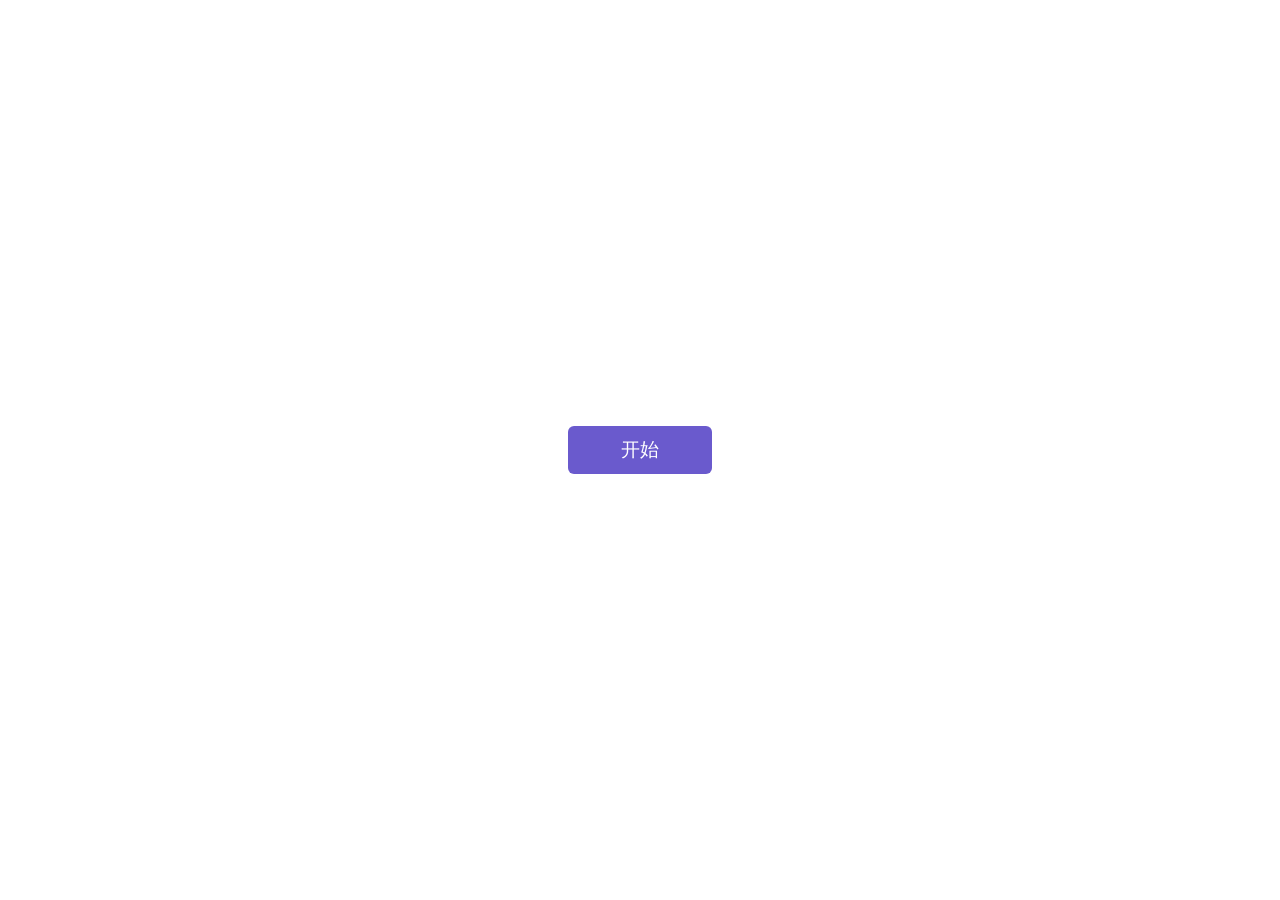
==== commit 1b6b87e4: "Add files via upload" ====
--- a/EditTest.html
+++ b/EditTest.html
@@ -38,6 +38,7 @@
         flex-direction: column;
         justify-content: center;
         align-items: center;
+        transform: scale(1.2);
     }
 
     #validLast {
@@ -63,9 +64,13 @@
         display: none;
     }
 
+    #judge1{
+        margin: 0 0 10px 0;
+    }
+
     .item1 {
-        margin: 20px;
-        width: 120px;
+        margin: 15px;
+        width: 135px;
         height: 35px;
         background-color: aliceblue;
         border: 1px solid lightskyblue;
@@ -79,8 +84,8 @@
     }
 
     .item2 {
-        margin: 20px;
-        width: 120px;
+        margin: 15px;
+        width: 135px;
         height: 35px;
         display: flex;
         justify-content: center;
@@ -102,6 +107,7 @@
         color: yellowgreen;
         opacity: .3;
         background-color: white;
+        transform: scale(0.9);
     }
 
     .yes:hover {
@@ -121,6 +127,7 @@
         border-radius: 5px;
         color: orange;
         opacity: .3;
+        transform: scale(0.9);
     }
 
     .wrong:hover {
@@ -701,7 +708,7 @@
         ["<font class='error'>绉</font><font class='correct'>（皱）</font>纹", "皱纹"],
         ["锱<font class='error'>珠</font><font class='correct'>（铢）</font>", "锱铢"],
         ["<font class='error'>嘱</font><font class='correct'>（瞩）</font>目", "瞩目"],
-        ["-<font class='error'>柱</font><font class='correct'>（炷）</font>香", "-炷香"],
+        ["一<font class='error'>柱</font><font class='correct'>（炷）</font>香", "一炷香"],
         ["化<font class='error'>装</font><font class='correct'>（妆）</font>品", "化妆品"],
         ["<font class='error'>姿</font><font class='correct'>（恣）</font>意", "恣意"],
         ["<font class='error'>凑</font><font class='correct'>（奏）</font>效", "奏效"],
@@ -734,7 +741,6 @@
         ["<font class='error'>搬</font><font class='correct'>（班）</font>门弄斧", "班门弄斧"],
         ["可见一<font class='error'>般</font><font class='correct'>（斑）</font>", "可见一斑"],
         ["安<font class='error'>帮</font><font class='correct'>（邦）</font>定国", "安邦定国"],
-
     ];
 </script>
 <script>
@@ -748,6 +754,7 @@
         if ($("#submit").html() == "开始" || $("#submit").html() == "再来一次") {
             scoreArr = [0, 0, 0, 0, 0, 0, 0, 0, 0, 0];
             score = 0;
+            $(".row").css("pointer-events", "auto");
             $(".item1").css("background-color", "aliceblue");
             $(".item1").css("border", "1px solid lightskyblue");
             $(".row").html("");
@@ -836,6 +843,7 @@
             $(".error").css("color", "red");
             $(".error").css("text-decoration", "line-through");
             $(".correct").css("display", "flex");
+            $(".row").css("pointer-events", "none");
             $("#submit").html("再来一次");
         }
     });
